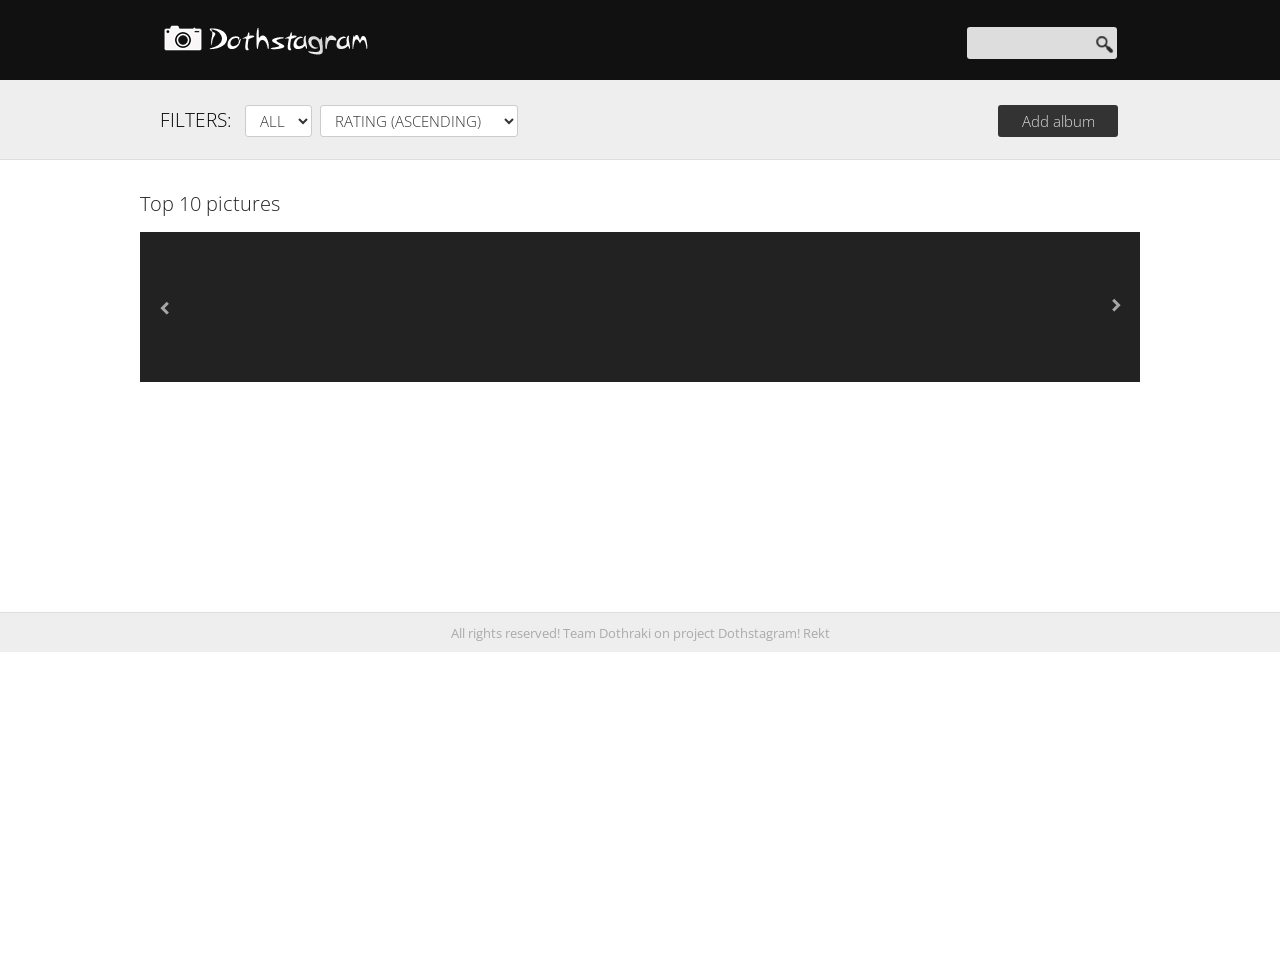
==== index.html @ 907e85a6 "adding a comment now shows the comment without refresh" ====
﻿<!doctype html>
<html>
<head>
    <meta charset="utf-8">
    <title>JS-Apps-Photo-Album</title>
    <meta name="description" content="Photo Album">
    <meta name="viewport" content="width=device-width">
    <link href='http://fonts.googleapis.com/css?family=Open+Sans:400,600,300' rel='stylesheet' type='text/css'>
    <link rel="stylesheet" href="css/styles.css">
    <link rel="stylesheet" href="css/slider.css">
    <script type="text/javascript" src="http://www.parsecdn.com/js/parse-1.3.1.min.js"></script>
    <script type="text/javascript" src="jquery/jquery-1.11.1.min.js"></script>
</head>
<body>
<div id="container">
    <header id="main-header">
        <div>
            <div id="logo-container">
                <img src="images/logo.png" onclick="loadHomePage()">
            </div>
            <form id="search">
                <label for="search-bar"></label>
                <input type="text" id="search-bar">
                <input type="submit" id="search-button" value=" ">
            </form>
        </div>
    </header>
    <div id="main">
        <section id="breadcrumbs">
            <div>
                <section id="bc">
                    <span>Filters: </span>
                </section>
                <form>
                    <select id="filters-category" class="categories-in-dropdown">
                        <option value="all">All</option>
                    </select>
                    <select id="filters-rating">
                        <option>Rating (ascending)</option>
                        <option>Rating (descending)</option>
                        <option>Date (ascending)</option>
                        <option>Date (descending)</option>
                    </select>
                    <select id="filters-rating-picture" style="display:none">
                        <option>Rating (ascending)</option>
                        <option>Rating (descending)</option>
                        <option>Date (ascending)</option>
                        <option>Date (descending)</option>
                    </select>
                </form>
                <div id="add-album-button" onclick="loadAddAlbum()" class="add-buttons">Add album</div>
                <div id="add-picture-button" onclick="loadAddPicture()" class="add-buttons">Add picture</div>
                <div id="rate-album" class="add-buttons" onclick="loadRateAlbum()">Rate album</div>
            </div>
        </section>
        <div id="main-container" class="cf">
            <!-- ------------------------------- -->
            <!-- ----- ALL ALBUMS ARE HERE ----- -->
            <!-- ------------------------------- -->
            <h3 class="album-title no-hover">Top 10 pictures</h3>
            <div class="slider-wrapper">
                <div id="slider" class="slider-carousel">
                    <ul id="carousel" class="carousel-list">
                        <!--ADDED DYNAMICALY-->
                    </ul>
                </div>
                <div class="slider-prev" onclick="Actions.sliderPrev()"></div>
                <div class="slider-next" onclick="Actions.sliderNext()"></div>
            </div>
            <ul id="album-list">
            </ul>
        </div>
        <div id="album-opened-container">
            <div id="back-button" onclick="collapseAlbum()"></div>
        </div>
    </div>
    <div id="popup-picture" class="popup">
        <div class="bodysize-close-popup" onclick="closePopup()"></div>
        <div id="popup-picture-container">
            <section id="popup-picture-image-container">
                <span class="helper"></span>
                <img id="pic-shown">
            </section>
            <section id="popup-picture-comment-container">
                <section id="pic-all-comments">
                    <ul id="pic-comments-list"></ul>
                </section>
                <section id="add-comment">
                    <span class="small-title">Add a comment</span>
                    <form>
                        <label for="name-for-pic-comment">Name: </label>
                        <input type="text" id="name-for-pic-comment">
                        <textarea id="comment-value"></textarea>
                        <div id="add-picture-comment-button" class="add-buttons">Add comment</div>
                    </form>
                </section>
            </section>
        </div>
    </div>
    <div id="popup-add-album" class="popup">
        <div class="bodysize-close-popup" onclick="closePopup()"></div>
        <div class="standard-popup">
            <h2 class="standard-title">Add album</h2>
            <form>
                <label for="album-name">NAME: </label><input type="text" id="album-name">
                <br>
                <label for="album-category">CATEGORY: </label>
                <select id="album-category" class="categories-in-dropdown"></select>
                <br>
            </form>
            <div id="add-album-submit" class="add-buttons">Add album</div>
        </div>
    </div>
    <div id="popup-add-picture" class="popup">
        <div class="bodysize-close-popup" onclick="closePopup()"></div>
        <div class="standard-popup">
            <h2 class="standard-title">Add picture</h2>
            <form>
                <label for="picture-name">NAME: </label><input type="text" id="picture-name"><br>
                <label for="image-file">CHOOSE A FILE: </label>
                <input type="file" id="image-file" data-max-size="2048" ><br>
                <div id="max-file-size"><small>Max file size: <strong>2MB</strong></small></div>
                <div id="allowed-file-types"><small>Allowed file types: <strong>jpg, jpeg, bmp, gif, png</strong></small></div>
                <div id="add-picture-submit" class="add-buttons">Add picture</div>
            </form>
        </div>
    </div>
    <div id="popup-rate-album" class="popup">
        <div class="bodysize-close-popup" onclick="closePopup()"></div>
        <div class="standard-popup">
            <h2 class="standard-title">Rate Album</h2>
            <form>
                <div class="rate-scale"> </div>
                <div class="rate-scale"> </div>
                <div class="rate-scale"> </div>
                <div class="rate-scale"> </div>
                <div class="rate-scale"> </div>
                <div class="rate-scale"> </div>
                <div class="rate-scale"> </div>
                <div class="rate-scale"> </div>
                <div class="rate-scale"> </div>
                <div class="rate-scale"> </div>
                <label for="rate-album-value" id="rate-album-value">Rate: 1</label>
                <input type="range" id="rate-album-range" value="1" min="1" max="10" step="1" oninput="showVal(this.value, this.id)">
                <br>
                <div id="rate-album-submit" class="add-buttons">Rate Album</div>
            </form>
        </div>
    </div>
    <div id="popup-rate-picture" class="popup">
        <div class="bodysize-close-popup" onclick="closePopup()"></div>
        <div class="standard-popup">
            <h2 class="standard-title">Rate Picture</h2>
            <form>
                <div class="rate-scale"> </div>
                <div class="rate-scale"> </div>
                <div class="rate-scale"> </div>
                <div class="rate-scale"> </div>
                <div class="rate-scale"> </div>
                <div class="rate-scale"> </div>
                <div class="rate-scale"> </div>
                <div class="rate-scale"> </div>
                <div class="rate-scale"> </div>
                <div class="rate-scale"> </div>
                <label for="rate-picture-value" id="rate-picture-value">Rate: 1</label>
                <input type="range" id="rate-picture-range" value="1" min="1" max="10" step="1" oninput="showVal(this.value, this.id)">
                <div id="rate-picture-submit" class="add-buttons">Rate Picture</div>
            </form>
        </div>
    </div>
    <footer>
        All rights reserved! Team Dothraki on project Dothstagram! Rekt
    </footer>
</div>
<!-- TODO: Use require JS -->
<script type="text/javascript">
    Parse.initialize("6bjvgCqdQXoWQGLre6KwR7mmxkCBjF03ClAXLQ6l", "RdajQSeLGu5UDhj8142Kp6xkHIJIatuWuwUifZmW");
</script>
<script src="scripts/queries.js"></script>
<script src="scripts/actions.js"></script>
<script src="scripts/domManipulations.js"></script>
<script src="scripts/main-script.js"></script>
</body>
</html>
---- css/styles.css ----
* {
    margin: 0;
    padding: 0;
    box-sizing: border-box;
    font-family: 'Open Sans', sans-serif;
    font-size: 10px;
}
.no-hover:hover {
    cursor: default !important;
    opacity: 1 !important;
}
ul {
    margin: 0;
    padding: 0;
}
input {
    -webkit-appearance:none;
    outline: none;
}
select {
    outline: none;
}
.cf:before,
.cf:after {
    content: " "; /* 1 */
    display: table; /* 2 */
}

.cf:after {
    clear: both;
}
html, body {
    height: 100% !important;
}
#main {
    margin: 80px 0 0 0;
    display: block;
    -webkit-transition: all 0.3s;
    -moz-transition: all 0.3s;
    -ms-transition: all 0.3s;
    -o-transition: all 0.3s;
    transition: all 0.3s;
}
#main-header {
    position: fixed;
    top: 0;
    left: 0;
    width: 100%;
    height: 80px;
    background: #111111;
    color: #ffffff;
    -webkit-transition: all 0.4s ease;
    -moz-transition: all 0.4s ease;
    -ms-transition: all 0.4s ease;
    -o-transition: all 0.4s ease;
    transition: all 0.4s ease;
}
.fixed-header {
    height: 50px !important;
    z-index: 20;
}
#main-header > div {
    height: 80px;
}
.fixed-header > div {
    height: 50px !important;
}
#main-header > div, #breadcrumbs > div {
    margin: 0 auto;
    width: 960px;
}
#main-container {
    width: 1000px;
    margin: 0 auto;
    -webkit-transition: all 0.3s;
    -moz-transition: all 0.3s;
    -ms-transition: all 0.3s;
    -o-transition: all 0.3s;
    transition: all 0.3s;
    display: block;
}
.main-collapse {
    display: none !important;
}
#logo-container {
    width: 140px;
    height: 60px;
    padding: 20px 0 0 0;
    float: left;
    -webkit-transition: all 0.4s ease;
    -moz-transition: all 0.4s ease;
    -ms-transition: all 0.4s ease;
    -o-transition: all 0.4s ease;
    transition: all 0.4s ease;
}
#logo-container:hover {
    cursor: pointer;
}
.fixed-header #logo-container {
    height: 50px !important;
    padding: 8px 0 0 0;
}
#search {
    float: right;
}
#search > input[type="text"] {
    margin: 27px 0 0 0;
    padding: 0 12px;
    width: 150px;
    height: 32px;
    background: #ddd;
    font-size: 1.4em;
    font-weight: 300;
    color: #555;
    font-style: italic;
    border-radius: 3px;
    border: none;
    -webkit-transition: all 0.3s ease-out;
    -moz-transition: all 0.3s ease-out;
    -ms-transition: all 0.3s ease-out;
    -o-transition: all 0.3s ease-out;
    transition: all 0.3s ease-out;
}
.fixed-header #search > input[type="text"]{
    margin: 9px 0 0 0 !important;
}
#search > input[type="text"]:focus {
    background: #ffffff;
    width: 260px;
}
#search > input[type="submit"] {
    width: 26px;
    height: 26px;
    margin: 0 0 0 -26px;
    background: url(../images/search-icon.png) -3px -1px no-repeat;
    border: none;
    -webkit-appearance:none;
    outline: none;
}
#search > input[type="submit"]:hover {
    opacity: 0.9;
}
#breadcrumbs {
    width: 100%;
    height: 80px;
    background: #eeeeee;
    border-bottom: 1px solid #dedede;
}
#bc span {
    display: inline-block;
    text-transform: uppercase;
    font-size: 1.9em !important;
    font-weight: 300 !important;
    line-height: 80px;

}
.back-button-change {
    width: 40px !important;
    height: 40px !important;
}
#back-button {
    width: 0;
    height: 0;
    border-radius: 40px;
    border: 1px solid #444444;
    float: left;
    margin: 28px 10px 0 0;
    background: url("../images/icon-left-arrow.png") -2px 0;
    opacity: 0.7;
    -webkit-transition: all 0.3s;
    -moz-transition: all 0.3s;
    -ms-transition: all 0.3s;
    -o-transition: all 0.3s;
    transition: all 0.3s;
    display: none;
}
#back-button:hover {
    cursor: pointer;
    opacity: 0.3;
}
#breadcrumbs > div > form {
    float: left;
    margin: 0 0 0 13px;
}
#breadcrumbs > div > form > select {
    padding: 0 10px;
    height: 32px;
    font-size: 1.5em;
    font-weight: 300;
    border: 1px solid #ccc;
    border-radius: 3px;
    margin: 25px 5px 0 0;
    color: #333;
    background: #ffffff;
    text-transform: uppercase;
    font-family: 'Open Sans', sans-serif;

}
#breadcrumbs > div > form > select > option {
    height: 30px;
}
#add-album-button, #add-picture-button, #rate-album {
    padding: 0 10px;
    height: 32px;
    font-size: 1.5em;
    font-weight: 300;
    border-radius: 3px;
    margin: 25px 2px 0 0;
    background: #333333;
    color: #dddddd;
    float: right;
    line-height: 32px;
    text-align: center;
    -webkit-transition: opacity 0.2s;
    -moz-transition: opacity 0.2s;
    -ms-transition: opacity 0.2s;
    -o-transition: opacity 0.2s;
    transition: opacity 0.2s;
}
#add-picture-button, #rate-album {
    display: none;
}
#add-album-button:hover, #add-picture-button:hover, #rate-album:hover {
    cursor: pointer;
    opacity: 0.8;
}
#container > footer {
    width: 100%;
    height: 40px;
    font-size: 1.3em;
    background: #eeeeee;
    border-top: 1px solid #dedede;
    position: relative;
    bottom: 0;
    text-align: center;
    line-height: 40px;
    margin: 200px 0 0 0;
    color: #aaaaaa;

}
#breadcrumbs > div > section {
    float: left;
}
#breadcrumbs ul {
    list-style: none;
    padding: 0;
    margin: 0;
}
#breadcrumbs ul li {
    display: inline-block;
    font-size: 1.6em;
    color: #444;
    font-weight: 600;
    line-height: 80px;
}
#main-container {
    margin: 20px auto;
}
#album-list {
    margin: 20px 0 0 0;
    padding: 0;
}
.album {
    display: block;
    float: left;
    margin: 0 22px 30px 0;
    width: 310px;
    height: 380px;
}
.album-pic-holder {
    height: 310px;
    list-style: none;
    margin: 0;
    padding: 0;
    z-index: 10;
    position: relative;
    border-radius: 5px;
    background: #ffffff;
    box-shadow: 0 0 5px rgba(0,0,0,0.2);
}
.album-pic-holder ul {
    list-style: none;
}
.album-pic-holder:hover {
    cursor: pointer;
}
.white-overlay {
    position: absolute;
    top: 0;
    left: 0;
    width: 100%;
    height: 100%;
    background: #ffffff;
    opacity: 0.1;
}
.hover-black {
    -webkit-transition: all 0.4s ease;
    -moz-transition: all 0.4s ease;
    -ms-transition: all 0.4s ease;
    -o-transition: all 0.4s ease;
    transition: all 0.4s ease;
    background: #000000;
    position: absolute;
    top: 50%;
    left: 50%;
    border-radius: 5px;
    width: 0;
    height: 0;
    opacity: 0;
}
.album-pic-holder:hover .hover-black {
    -webkit-transition: all 0.4s ease;
    -moz-transition: all 0.4s ease;
    -ms-transition: all 0.4s ease;
    -o-transition: all 0.4s ease;
    transition: all 0.4s ease;
    top: 0;
    left: 0;
    width: 100%;
    height: 100%;
    opacity: 0.6;
}
.icon-album-hover{
    -webkit-transition: all 0.2s ease;
    -moz-transition: all 0.2s ease;
    -ms-transition: all 0.2s ease;
    -o-transition: all 0.2s ease;
    transition: all 0.2s ease;
    width: 0;
    height: 0;
    background: url("../images/open-album-icon.png") 8px 8px #fff no-repeat;
    position: absolute;
    top: 50%;
    left: 50%;
    border-radius: 40px;
}
.album-pic-holder:hover .icon-album-hover {
    -webkit-transition: all 0.2s ease;
    -moz-transition: all 0.2s ease;
    -ms-transition: all 0.2s ease;
    -o-transition: all 0.2s ease;
    transition: all 0.2s ease;
    opacity: 0.8;
    width: 40px;
    height: 40px;
    margin: -20px 0 0 -20px;

}
.album-title {
    font-size: 2em;
    font-family: 'Open Sans', sans-serif !important;
    font-weight: 300;
    padding: 10px 0 15px 0;
    width: 300px;
    overflow: hidden;
    white-space: nowrap;
    color: #222222;
    display: block;
    text-decoration: none;
    -webkit-transition: all 0.3s;
    -moz-transition: all 0.3s;
    -ms-transition: all 0.3s;
    -o-transition: all 0.3s;
    transition: all 0.3s;
}
.album-title:hover {
    cursor: pointer;
    opacity: 0.7;
}
.album-pic-holder li{
    display: inline-block;
    float: left;
    width: 155px;
    height: 155px;
    overflow: hidden;
    z-index: 10;
}
.album-pic-holder ul li:nth-child(1) {
    border-top-left-radius: 5px;
}
.album-pic-holder ul li:nth-child(2) {
    border-top-right-radius: 5px;
}
.album-pic-holder ul li:nth-child(3) {
    border-bottom-left-radius: 5px;
}
.album-pic-holder ul li:nth-child(4) {
    border-bottom-right-radius: 5px;
}
.album-pic-holder li > img {
    height: 100%;
}
.album > footer {
    height: 45px;
    padding: 20px 30px 0 30px;
    margin: -15px 5px 0 5px;
    z-index: -1;
    border-bottom-right-radius: 25px;
    border-bottom-left-radius: 25px;
    background: #eee;
    color: #222;
    border: 1px solid #dedede;
    font-weight: 600;
    font-size: 1.2em;
}
.alb-comments-f {
    float: left;
    font-size: 1.2em !important;
}
.alb-rating-f {
    font-size: 1.2em !important;
    float: right;
}



/*-----------------------------------*/

/*BELOW IS THE STYLE OF OPENED ALBUM*/

/*-----------------------------------*/


#popup-album-comment-container {
    /*z-index: 50;*/
    width: 100%;
    height: 100%;
    top: 0;
    right: 0;
    background: #ffffff;
    padding: 0px;
}
#album-all-comments {
    overflow-y: scroll;
    height: 250px;
    float: left;
    width: 55%;
    padding-right: 5px;
}

#add-album-comment {
    height: 230px;
    width: 43%;
    bottom: 0;
    right: 0;
    padding: 0 0px 0px 0px;
    margin-bottom: 20px;
    margin-left: 20px;
    float: left;
}

#clearDiv {
    clear: both;
}

#add-comment-button {
    width: 200px;
    padding: 0 0px;
    height: 32px;
    font-size: 1.5em;
    font-weight: 300;
    border-radius: 3px;
    margin: 15px 2px 0 0;
    background: #333333;
    color: #dddddd;
    line-height: 32px;
    text-align: center;
    -webkit-transition: opacity 0.2s;
    -moz-transition: opacity 0.2s;
    -ms-transition: opacity 0.2s;
    -o-transition: opacity 0.2s;
    transition: opacity 0.2s;
}

#add-comment-button:hover {
    cursor: pointer;
    opacity: 0.8;
}

textarea#textareaAlbumComment {
    width: 100%;
    height: 100px;
    font-size: 14px;
    padding: 4px;
    border-radius: 5px;
    margin-bottom: 22px;
}

textarea#textareaAlbumComment:focus {
    -webkit-box-shadow: 0px 0px 5px 1px rgba(122,171,255,1);
    -moz-box-shadow: 0px 0px 5px 1px rgba(122,171,255,1);
    box-shadow: 0px 0px 5px 1px rgba(122,171,255,1);
}

#name-for-album-comment {
    width: 200px;
    border: 1px solid #AFAFAF;
    border-radius: 5px;
    padding: 4px;
}

#name-for-album-comment:focus {
    -webkit-box-shadow: 0px 0px 5px 1px rgba(122,171,255,1);
    -moz-box-shadow: 0px 0px 5px 1px rgba(122,171,255,1);
    box-shadow: 0px 0px 5px 1px rgba(122,171,255,1);
}

.small-album-title {
    font-size: 1.8em;
    margin-bottom: 15px;
    display: block;
}
#album-all-comments > ul > li > header > span#commentOf {
    font-size: 1.8em;
    font-weight: 600;
}
#album-all-comments > ul > li > header {
    margin-bottom: 10px;
}

#album-all-comments > ul > li {
    margin-bottom: 20px;
}

article#album-comment-article {
    font-size: 1.4em;
    text-align: justify;
}


#album-opened-container {
    width: 1000px;
    margin: 0 auto;
    display: none;
}

#opened-album-title{
    margin: 30px 0 40px 0;
    font-size: 2.4em;
    font-weight: 300;
    display: inline-block;
}

#album-images-container {
    list-style: none;
}

#album-images-container > li {
    display: block;
    width: 100%;
    height: 500px;
    margin: 0 0 20px 0;
}
#album-images-container > li > header {
    height: 50px;
    width: 100%;
}
#album-images-container > li > header > h3 {
    font-size: 2.1em;
    font-weight: 300;
    line-height: 50px;
}
#album-images-container > li > section {
    width: 100%;
    height: 400px;
    border-radius: 3px;
    overflow: hidden;
    display: block;
    position: relative;
}
#album-images-container > li > section:hover {
    cursor: pointer;
}
.pic-hover{
    width: 0;
    height: 100%;
    position: absolute;
    top: 0;
    left: 0;
    background: #000000;
    opacity: 0.1;
    -webkit-transition: width 0.2s ease, opacity 0.4s ease;
    -moz-transition: width 0.2s ease, opacity 0.4s ease;
    -ms-transition: width 0.2s ease, opacity 0.4s ease;
    -o-transition: width 0.2s ease, opacity 0.4s ease;
    transition: width 0.2s ease, opacity 0.4s ease;
    display: block;
    border-radius: 5px;
}
#album-images-container > li > section:hover > .pic-hover{
    width: 100%;
    opacity: 0.7;
}
#album-images-container > li > section > img {
    width: 100%;
    z-index: -1;
}
#album-images-container > li > footer > section{
    font-size: 1.5em;
    color: #222222;
    line-height: 40px;
}
#album-images-container > li > footer {
    height: 40px;
}
.pic-date {
    float: left;
}
.pic-rating {
    width: 125px;   
    float: right;
    text-align: right;
    background: url("../images/rate-icon.png") -2px 11px no-repeat;   
}

.pic-download > a {
    text-decoration: none;
    width: 108px;
    height: 40px;
    float: right;
    text-align: right;
    text-transform: uppercase;
    font-weight: 600;
    -webkit-transition: opacity 0.2s;
    -moz-transition: opacity 0.2s;
    -ms-transition: opacity 0.2s;
    -o-transition: opacity 0.2s;
    transition: opacity 0.2s;
    color: #000000;
    opacity: 0.9;
    font-size: 14px;
}

.pic-download {
    width: 108px;
    height: 40px;
    float: right;
    text-align: right;
    background: url("../images/download-icon.png") -2px 11px no-repeat;
    margin: 0 0 0 18px;
    text-transform: uppercase;
    font-weight: 600;
    -webkit-transition: opacity 0.2s;
    -moz-transition: opacity 0.2s;
    -ms-transition: opacity 0.2s;
    -o-transition: opacity 0.2s;
    transition: opacity 0.2s;
    color: #000000;
    opacity: 0.9;
}
.pic-download:hover,.pic-rating:hover {
    cursor: pointer;
    opacity: 0.7;
}

/*---------*/
/*POPUPS*/
/*---------*/

.popup {
    position: fixed;
    top: 0;
    left: 0;
    width: 100%;
    height: 100%;
    background: rgba(0,0,0,0.8);
    z-index: 20;
    overflow: hidden;
}
#popup-picture, #popup-add-album, #popup-add-picture, #popup-rate-album, #popup-rate-picture {
    display: none;
}
.bodysize-close-popup {
    position: fixed;
    top: 0;
    left: 0;
    width: 100%;
    height: 100%;
    z-index: -10;
}
.bodysize-close-popup:hover {
    cursor: pointer;
}
#popup-picture-container{
    background: #ffffff;
    z-index: 10;
    margin: 50px 0 0 100px;
    overflow: hidden;
    position: relative;
}
#popup-picture-image-container {
    z-index: 15;
    overflow: hidden;
    text-align: center;
    background: #ffffff;
    vertical-align: middle;
    line-height: 100%;
    white-space: nowrap;
}
#popup-picture-image-container img {
    max-width: 100%;
    max-height: 100%;
    vertical-align: middle;
}
.helper {
    display: inline-block;
    height: 100%;
    vertical-align: middle;
    width: 0;
}
#pic-shown {
    display: inline-block;
    vertical-align: middle;
    z-index: 20;
    margin: 0 0 0 -4px;
}
#popup-picture-comment-container {
    z-index: 50;
    width: 380px;
    height: 100%;
    position: absolute;
    top: 0;
    right: 0;
    background: #ffffff;
    padding: 16px;
}
#pic-all-comments {
    display: block;
    overflow-y: scroll;
}
#popup-picture-comment-container ul {
    list-style: none;
}
#popup-picture-comment-container ul li {
    margin: 0 0 15px 0;
}
#popup-picture-comment-container li > header {
    width: 100%;
    height: 20px;
    line-height: 20px;
    margin: 0 0 8px 0;
}
#popup-picture-comment-container li > header > span:nth-child(1) {
    float: left;
    font-size: 1.8em;
    color: #222222;
}
#popup-picture-comment-container li > header > span:nth-child(2) {
    float: right;
    font-size: 1.3em;
}
#popup-picture-comment-container li > article {
    font-size: 1.4em;
    color: #777;
    padding: 0 5px;
}
#add-comment {
    height: 230px;
    width: 100%;
    position: absolute;
    bottom: 0;
    right: 0;
    padding: 0 16px 16px 16px;
}
.small-title {
    font-size: 1.8em;
    margin: 0 0 10px 0;
    display: block;
}
#add-comment form > label {
    font-size: 1.5em;
    width: 80px;
    color: #555555;
}
#add-comment form > input[type="text"] {
    width: 200px;
    height: 26px;
    padding: 1px 0 0 6px;
    font-size: 1.4em;
    border: 1px solid #cccccc;
}
#add-comment form > textarea {
    padding: 6px;
    width: 100%;
    height: 100px;
    font-size: 1.4em;
    border: 1px solid #cccccc;
    margin: 10px 0 0 0;
    outline: none;
}
#add-comment form > input[type="button"] {
    width: 150px;
    position: absolute;
    bottom: 14px;
    left: 50%;
    margin: 0 0 0 -75px;
    height: 40px;
    background: #ffffff;
    color: #333;
    border: none;
    font-size: 1.5em;
    text-transform: uppercase;
    font-weight: 600;
    text-align: center;
    -webkit-transition: opacity 0.2s ease;
    -moz-transition: opacity 0.2s ease;
    -ms-transition: opacity 0.2s ease;
    -o-transition: opacity 0.2s ease;
    transition: opacity 0.2s ease;
}
#add-comment form > input[type="button"]:hover {
    opacity: 0.6;
}

.standard-popup {
    background: #ffffff;
    z-index: 10;
    overflow: hidden;
    position: absolute;
    top: 100px;
    left: 50%;
    margin: 0 0 0 -300px;
    width: 600px;
    height: auto;
    padding: 40px 20px;
}
.standard-title {
    font-size: 2.4em;
    font-weight: 300;
    margin: 0 0 40px 0;
}
.popup label {
    display: inline-block;
    width: 120px;
    font-size: 1.5em;
    font-weight: 400;
}
input[type="text"], #popup-add-album select {
    width: 300px;
    height: 32px;
    border: 1px solid #dddddd;
    border-radius: 3px;
    margin: 0 0 10px 0;
    font-size: 1.4em;
    padding: 0 0 0 10px;
}
.add-buttons {
    width: 120px;
    text-align: center;
    height: 32px;
    line-height: 32px;
    font-size: 1.4em;
    border: none;
    background: #222222;
    color: #ffffff;
    border-radius: 3px;
    margin: 20px 0 0 0;
    -webkit-transition: all 0.2s;
    -moz-transition: all 0.2s;
    -ms-transition: all 0.2s;
    -o-transition: all 0.2s;
    transition: all 0.2s;
}
#add-album-submit:hover, #add-picture-submit:hover, #rate-album-submit:hover, #rate-picture-submit:hover, .add-buttons:hover {
    opacity: 0.7;
    cursor: pointer;
}
#add-comment-button {
    margin-top: 0;
}
#comment-value {
    margin: 0 !important;
}
#album-name {
    margin-left: 2px;
    padding-left: 15px;
}
#slider {
    width: 100%;
    height: 100px;
}
.add-picture-comment-button {
    margin: -10px 0 0 0 !important;
}


/*RATE PICTURE AND ALBUM*/

#popup-rate-picture > .standard-popup .rate-scale, #popup-rate-album > .standard-popup .rate-scale {
    width: 53px;
    margin: auto;
    height: 100px;
    background-color: rgba(0,0,0,0);
    display: inline-block;pic-download
}

/*Input Range Style*/
.slider {
  width: 200px;
  margin: 100px auto;
}

input[type="range"] {
  -webkit-appearance: none;
  -webkit-tap-highlight-color: rgba(255, 255, 255, 0);
  width: 100%;
  height: 20px;
  margin: 0;
  border: none;
  padding: 1px 2px;
  border-radius: 14px;
  background: #232528;
  box-shadow: inset 0 1px 0 0 #0d0e0f, inset 0 -1px 0 0 #3a3d42;
  -webkit-box-shadow: inset 0 1px 0 0 #0d0e0f, inset 0 -1px 0 0 #3a3d42;
  outline: none; /* no focus outline */
}

input[type="range"]::-moz-range-track {
  border: inherit;
  background: transparent;
}

input[type="range"]::-ms-track {
  border: inherit;
  color: transparent; /* don't drawn vertical reference line */
  background: transparent;
}

input[type="range"]::-ms-fill-lower,
input[type="range"]::-ms-fill-upper {
  background: transparent;
}

input[type="range"]::-ms-tooltip {
  display: none;
}

/* thumb */

input[type="range"]::-webkit-slider-thumb {
  -webkit-appearance: none;
  width: 40px;
  height: 18px;
  border: none;
  border-radius: 12px;
  background-image: -webkit-gradient(linear, left top, left bottom, color-stop(0%, #529de1), color-stop(100%, #245e8f)); /* android <= 2.2 */
  background-image: -webkit-linear-gradient(top , #529de1 0, #245e8f 100%); /* older mobile safari and android > 2.2 */;
  background-image: linear-gradient(to bottom, #529de1 0, #245e8f 100%); /* W3C */
}
input[type="range"]::-moz-range-thumb {
  width: 40px;
  height: 18px;
  border: none;
  border-radius: 12px;
  background-image: linear-gradient(to bottom, #529de1 0, #245e8f 100%); /* W3C */
}

input[type="range"]::-ms-thumb {
  width: 40px;
  height: 18px;
  border-radius: 12px;
  border: 0;
  background-image: linear-gradient(to bottom, #529de1 0, #245e8f 100%); /* W3C */
}
---- css/slider.css ----
.slider-wrapper {
    width: 100%;
    height: 150px;
    margin-bottom: 30px;
    background: #222222;
    position: relative;
    padding: 20px 40px;
    -moz-user-select: none;
    -khtml-user-select: none;
    -webkit-user-select: none;
    -o-user-select: none;
}
.slider-carousel {
    width: 100% !important;
    height: 100% !important;
    overflow: hidden;
    display: block;
    -moz-user-select: none;
    -khtml-user-select: none;
    -webkit-user-select: none;
    -o-user-select: none;
}
.carousel-list {
    list-style: none;
    margin: 0;
    padding: 0;
    height: 110px;
    white-space: nowrap;
    width: 100%;
    -webkit-transition: all 0.4s;
    -moz-transition: all 0.4s;
    -ms-transition: all 0.4s;
    -o-transition: all 0.4s;
    transition: all 0.4s;
    -moz-user-select: none;
    -khtml-user-select: none;
    -webkit-user-select: none;
    -o-user-select: none;
}

.slider-element {
    margin: 0 20px 0 0;
    overflow: hidden;
    display: inline-block;
    height: 100% !important;
    text-align: center;
    -moz-user-select: none;
    -khtml-user-select: none;
    -webkit-user-select: none;
    -o-user-select: none;
}
.slider-element div:hover {
    opacity: 0.4;
    cursor: pointer;
}
.carousel-list > li:last-child {
    margin: 0 !important;
}
.slider-element img {
    max-height: 100%;
}
.slider-element div {
    -webkit-transition: all 0.4s;
    -moz-transition: all 0.4s;
    -ms-transition: all 0.4s;
    -o-transition: all 0.4s;
    transition: all 0.4s;
    height: 100%;
    -moz-user-select: none;
    -khtml-user-select: none;
    -webkit-user-select: none;
    -o-user-select: none;
}
.slider-wrapper .slider-prev, .slider-wrapper .slider-next{
    width: 30px;
    height: 30px;
    border-radius: 30px;
    margin-top: -15px;
    -webkit-transition: all 0.4s;
    -moz-transition: all 0.4s;
    -ms-transition: all 0.4s;
    -o-transition: all 0.4s;
    transition: all 0.4s;
    opacity: 0.6;
}
.slider-wrapper .slider-prev:hover, .slider-wrapper .slider-next:hover {
    cursor: pointer;
    opacity: 0.2;
}
.slider-wrapper .slider-prev {
    position: absolute;
    top: 50%;
    left: 10px;
    background: url("../images/nav.png") 8px 8px no-repeat;
    -moz-user-select: none;
    -khtml-user-select: none;
    -webkit-user-select: none;
    -o-user-select: none;
}
.slider-wrapper .slider-next {
    position: absolute;
    top: 50%;
    right: 10px;
    background: url("../images/nav.png") 8px -15px no-repeat;
    -moz-user-select: none;
    -khtml-user-select: none;
    -webkit-user-select: none;
    -o-user-select: none;
}
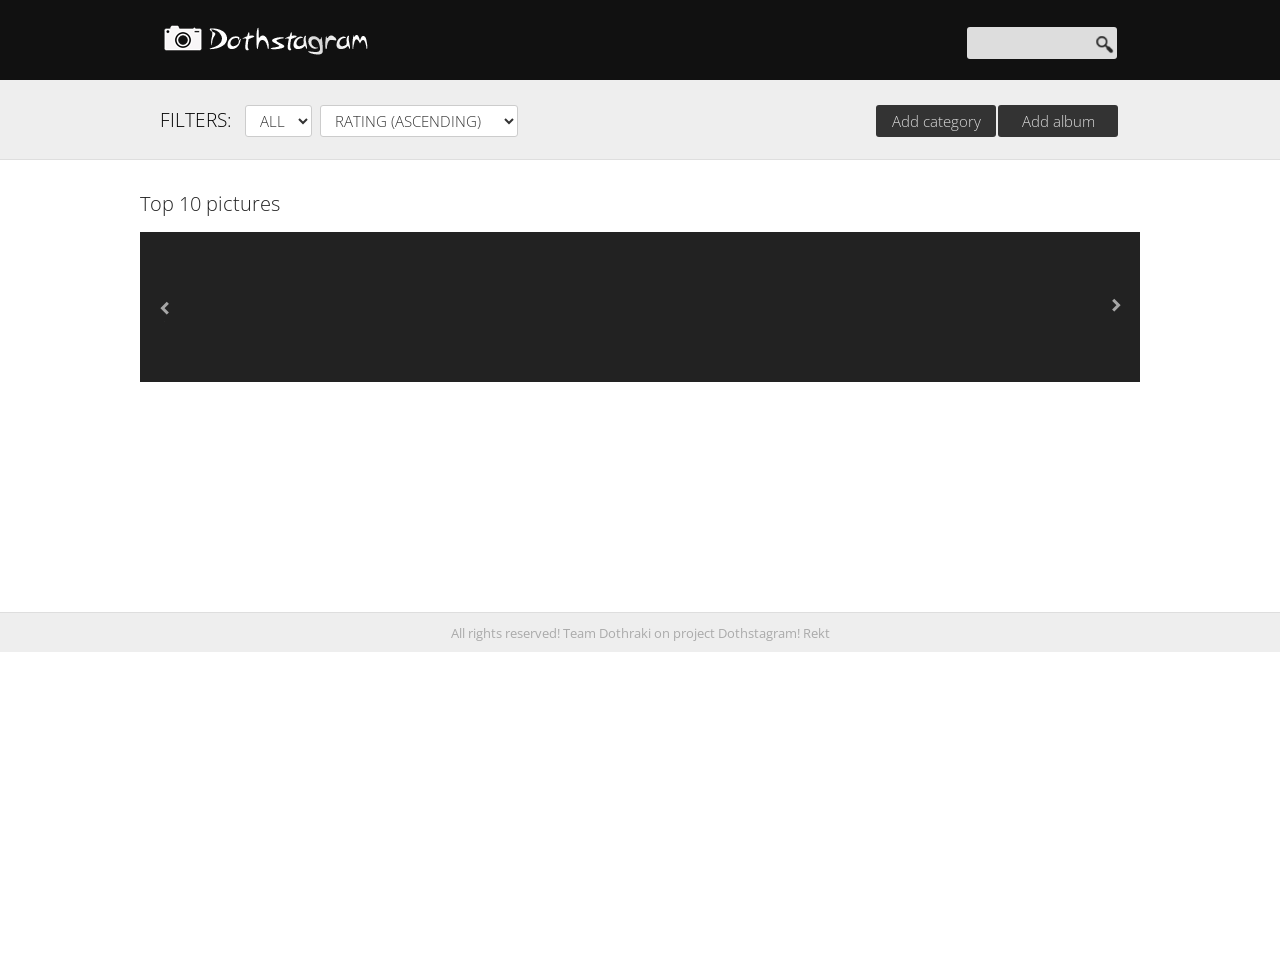
==== commit 830adedb: "Add category ready" ====
--- a/index.html
+++ b/index.html
@@ -10,6 +10,7 @@
     <link rel="stylesheet" href="css/slider.css">
     <script type="text/javascript" src="http://www.parsecdn.com/js/parse-1.3.1.min.js"></script>
     <script type="text/javascript" src="jquery/jquery-1.11.1.min.js"></script>
+    <script src="scripts/libs/noty-2.3.2/packaged/jquery.noty.packaged.min.js"></script>
 </head>
 <body>
 <div id="container">
@@ -21,7 +22,7 @@
             <form id="search">
                 <label for="search-bar"></label>
                 <input type="text" id="search-bar">
-                <input type="submit" id="search-button" value=" ">
+                <input type="button" id="search-button" value=" ">
             </form>
         </div>
     </header>
@@ -49,14 +50,12 @@
                     </select>
                 </form>
                 <div id="add-album-button" onclick="loadAddAlbum()" class="add-buttons">Add album</div>
+                <div id="add-category-button" onclick="loadAddCategory()" class="add-buttons">Add category</div>
                 <div id="add-picture-button" onclick="loadAddPicture()" class="add-buttons">Add picture</div>
                 <div id="rate-album" class="add-buttons" onclick="loadRateAlbum()">Rate album</div>
             </div>
         </section>
         <div id="main-container" class="cf">
-            <!-- ------------------------------- -->
-            <!-- ----- ALL ALBUMS ARE HERE ----- -->
-            <!-- ------------------------------- -->
             <h3 class="album-title no-hover">Top 10 pictures</h3>
             <div class="slider-wrapper">
                 <div id="slider" class="slider-carousel">
@@ -67,6 +66,9 @@
                 <div class="slider-prev" onclick="Actions.sliderPrev()"></div>
                 <div class="slider-next" onclick="Actions.sliderNext()"></div>
             </div>
+            <!-- ------------------------------- -->
+            <!-- ----- ALL ALBUMS ARE HERE ----- -->
+            <!-- ------------------------------- -->
             <ul id="album-list">
             </ul>
         </div>
@@ -109,6 +111,17 @@
                 <br>
             </form>
             <div id="add-album-submit" class="add-buttons">Add album</div>
+        </div>
+    </div>
+    <div id="popup-add-category" class="popup">
+        <div class="bodysize-close-popup" onclick="closePopup()"></div>
+        <div class="standard-popup">
+            <h2 class="standard-title">Add category</h2>
+            <form>
+                <label for="album-name">NAME: </label><input type="text" id="category-name">
+                <br>
+            </form>
+            <div id="add-category-submit" class="add-buttons">Add category</div>
         </div>
     </div>
     <div id="popup-add-picture" class="popup">
@@ -172,6 +185,7 @@
         All rights reserved! Team Dothraki on project Dothstagram! Rekt
     </footer>
 </div>
+
 <!-- TODO: Use require JS -->
 <script type="text/javascript">
     Parse.initialize("6bjvgCqdQXoWQGLre6KwR7mmxkCBjF03ClAXLQ6l", "RdajQSeLGu5UDhj8142Kp6xkHIJIatuWuwUifZmW");
@@ -179,6 +193,7 @@
 <script src="scripts/queries.js"></script>
 <script src="scripts/actions.js"></script>
 <script src="scripts/domManipulations.js"></script>
+<script src="scripts/noty.js"></script>
 <script src="scripts/main-script.js"></script>
 </body>
-</html>+</html>
--- a/css/styles.css
+++ b/css/styles.css
@@ -128,7 +128,7 @@
     background: #ffffff;
     width: 260px;
 }
-#search > input[type="submit"] {
+#search > input[type=button] {
     width: 26px;
     height: 26px;
     margin: 0 0 0 -26px;
@@ -199,7 +199,7 @@
 #breadcrumbs > div > form > select > option {
     height: 30px;
 }
-#add-album-button, #add-picture-button, #rate-album {
+#add-album-button, #add-picture-button, #rate-album, #add-category-button {
     padding: 0 10px;
     height: 32px;
     font-size: 1.5em;
@@ -220,7 +220,7 @@
 #add-picture-button, #rate-album {
     display: none;
 }
-#add-album-button:hover, #add-picture-button:hover, #rate-album:hover {
+#add-album-button:hover, #add-picture-button:hover, #rate-album:hover, #add-category-button:hover {
     cursor: pointer;
     opacity: 0.8;
 }
@@ -667,7 +667,7 @@
     z-index: 20;
     overflow: hidden;
 }
-#popup-picture, #popup-add-album, #popup-add-picture, #popup-rate-album, #popup-rate-picture {
+#popup-picture, #popup-add-album, #popup-add-picture, #popup-rate-album, #popup-rate-picture, #popup-add-category {
     display: none;
 }
 .bodysize-close-popup {
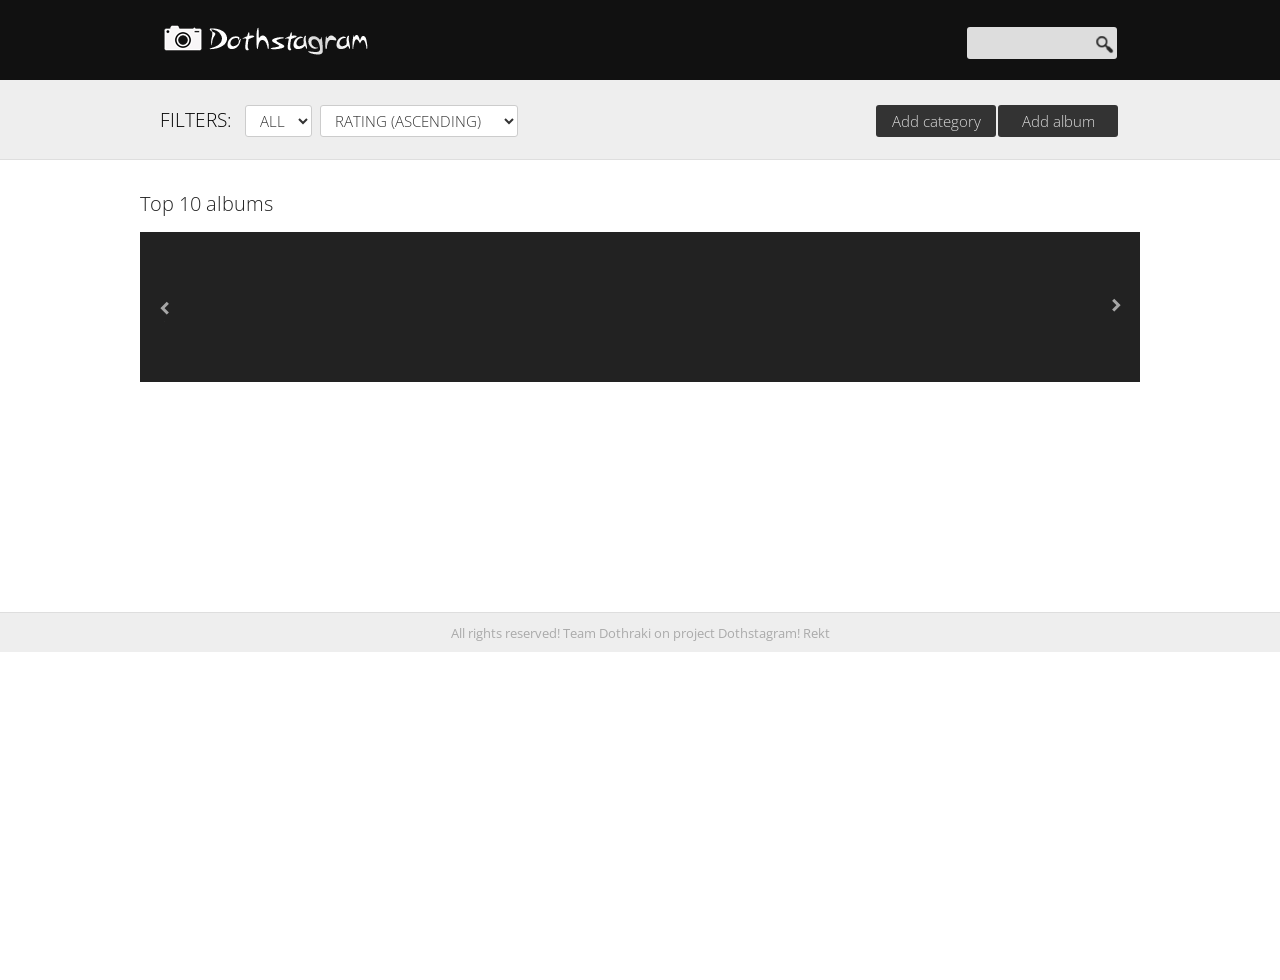
==== commit 4161923d: "Slider completely ready. Add category also ready. Small bugfixes." ====
--- a/index.html
+++ b/index.html
@@ -56,7 +56,7 @@
             </div>
         </section>
         <div id="main-container" class="cf">
-            <h3 class="album-title no-hover">Top 10 pictures</h3>
+            <h3 class="album-title no-hover">Top 10 albums</h3>
             <div class="slider-wrapper">
                 <div id="slider" class="slider-carousel">
                     <ul id="carousel" class="carousel-list">
--- a/css/slider.css
+++ b/css/slider.css
@@ -48,6 +48,9 @@
     -khtml-user-select: none;
     -webkit-user-select: none;
     -o-user-select: none;
+}
+.empty {
+    min-width: 140px;
 }
 .slider-element div:hover {
     opacity: 0.4;
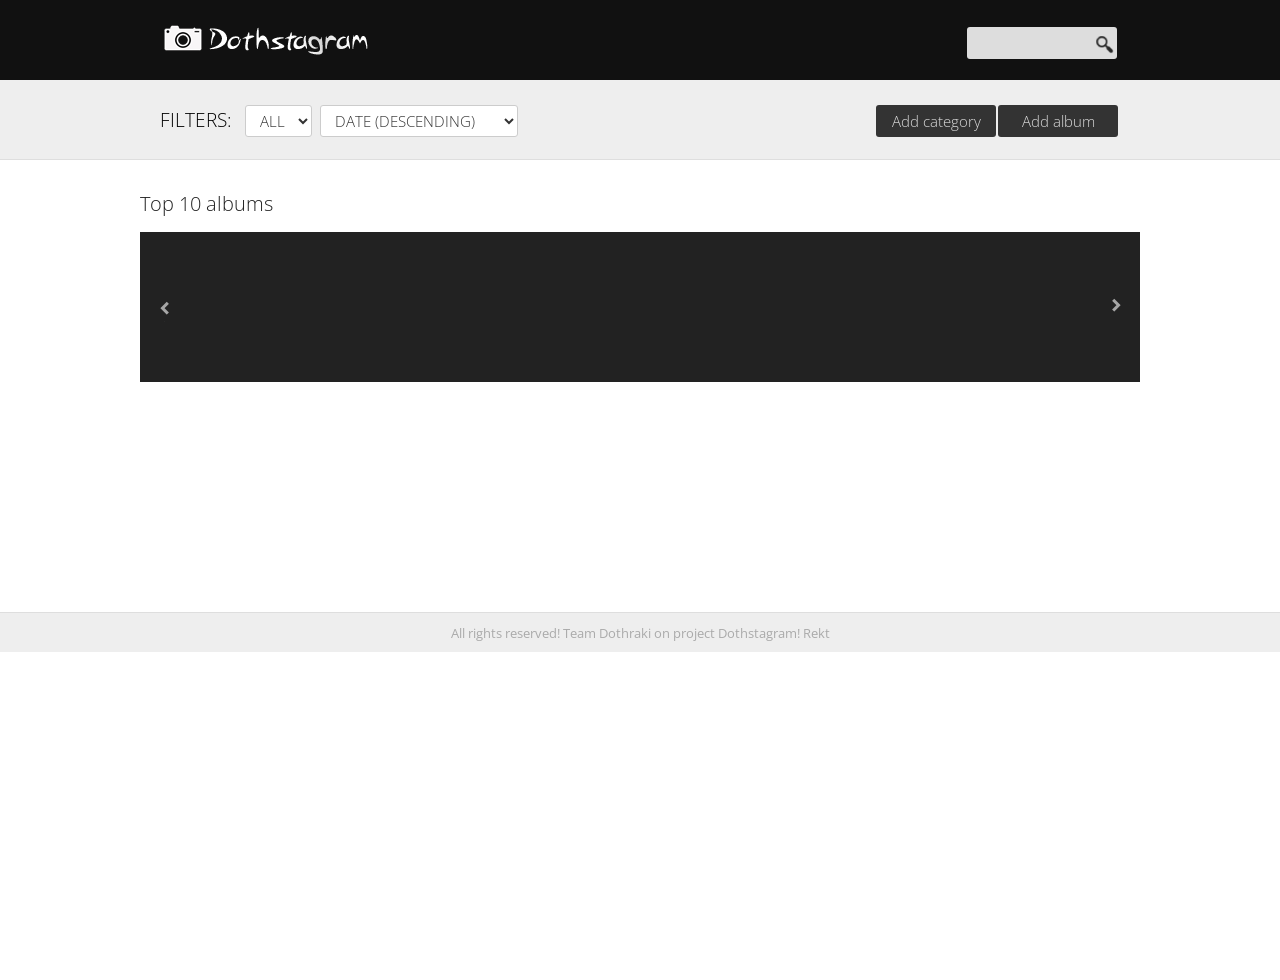
==== commit fa2ee888: "- Code is actually readable! - No alerts / console.logs" ====
--- a/index.html
+++ b/index.html
@@ -37,16 +37,16 @@
                         <option value="all">All</option>
                     </select>
                     <select id="filters-rating">
-                        <option>Rating (ascending)</option>
-                        <option>Rating (descending)</option>
-                        <option>Date (ascending)</option>
-                        <option>Date (descending)</option>
+                        <option value="Date (descending)" selected>Date (descending)</option>
+                        <option value="Date (ascending)">Date (ascending)</option>
+                        <option value="Rating (descending)">Rating (descending)</option>
+                        <option value="Rating (ascending)">Rating (ascending)</option>
                     </select>
                     <select id="filters-rating-picture" style="display:none">
-                        <option>Rating (ascending)</option>
-                        <option>Rating (descending)</option>
-                        <option>Date (ascending)</option>
-                        <option>Date (descending)</option>
+                        <option value="Rating (ascending)">Rating (ascending)</option>
+                        <option value="Rating (descending)">Rating (descending)</option>
+                        <option value="Date (ascending)">Date (ascending)</option>
+                        <option value="Date (descending)">Date (descending)</option>
                     </select>
                 </form>
                 <div id="add-album-button" onclick="loadAddAlbum()" class="add-buttons">Add album</div>
@@ -131,7 +131,7 @@
             <form>
                 <label for="picture-name">NAME: </label><input type="text" id="picture-name"><br>
                 <label for="image-file">CHOOSE A FILE: </label>
-                <input type="file" id="image-file" data-max-size="2048" ><br>
+                <input type="file" id="image-file" data-max-size="2048" accept="image/*" ><br>
                 <div id="max-file-size"><small>Max file size: <strong>2MB</strong></small></div>
                 <div id="allowed-file-types"><small>Allowed file types: <strong>jpg, jpeg, bmp, gif, png</strong></small></div>
                 <div id="add-picture-submit" class="add-buttons">Add picture</div>
--- a/css/styles.css
+++ b/css/styles.css
@@ -961,4 +961,39 @@
   border-radius: 12px;
   border: 0;
   background-image: linear-gradient(to bottom, #529de1 0, #245e8f 100%); /* W3C */
-}+}
+
+
+
+
+
+
+
+
+
+
+
+
+
+
+
+
+
+
+
+
+
+
+
+
+
+
+
+
+
+
+
+
+
+
+
